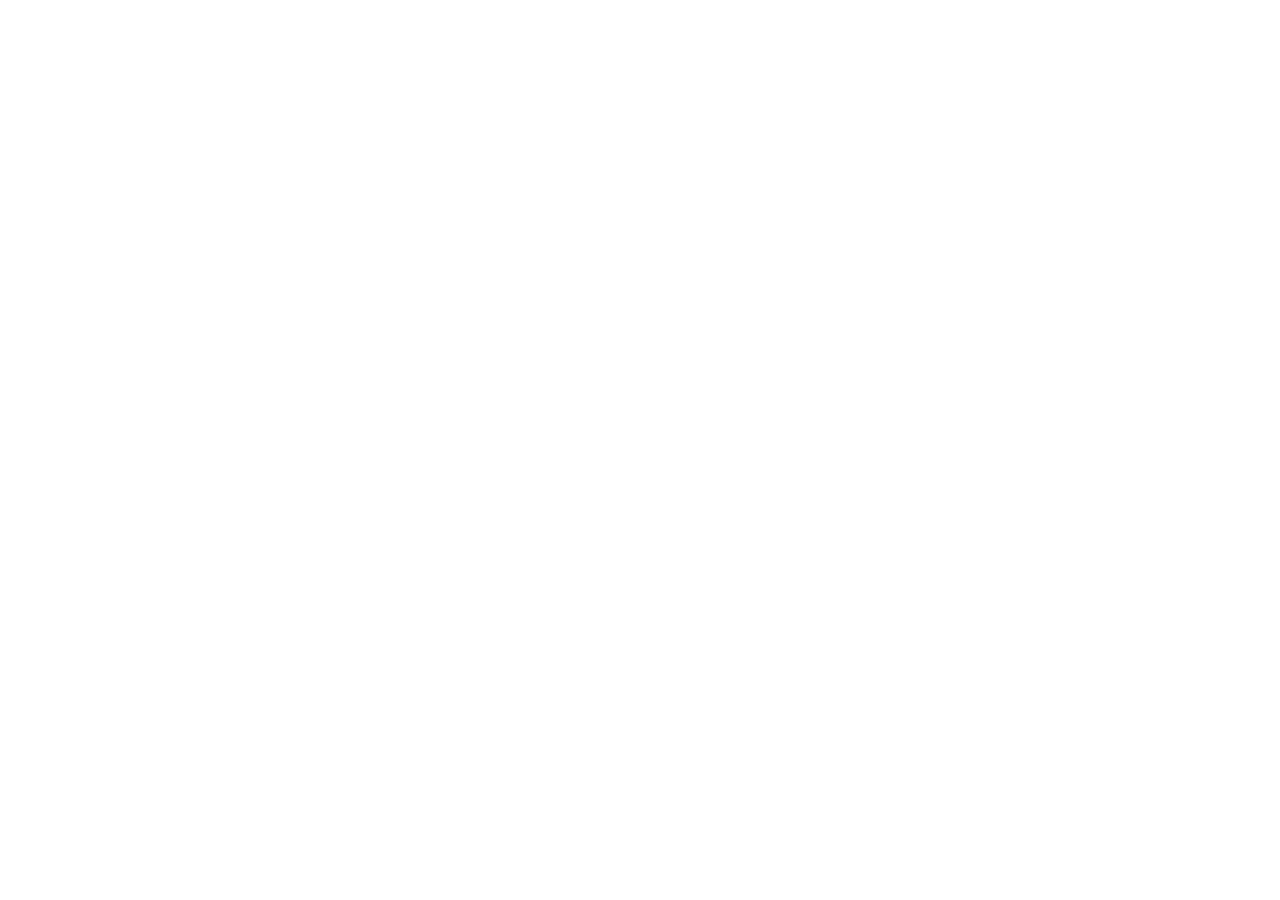
==== contact.html @ 1d163152 "First commit" ====
<!DOCTYPE html>
<html lang="en">
<head>
    <meta charset="UTF-8">
    <meta name="viewport" content="width=device-width, initial-scale=1.0">
    <title>Contact</title>
</head>
<body>
    
</body>
</html>
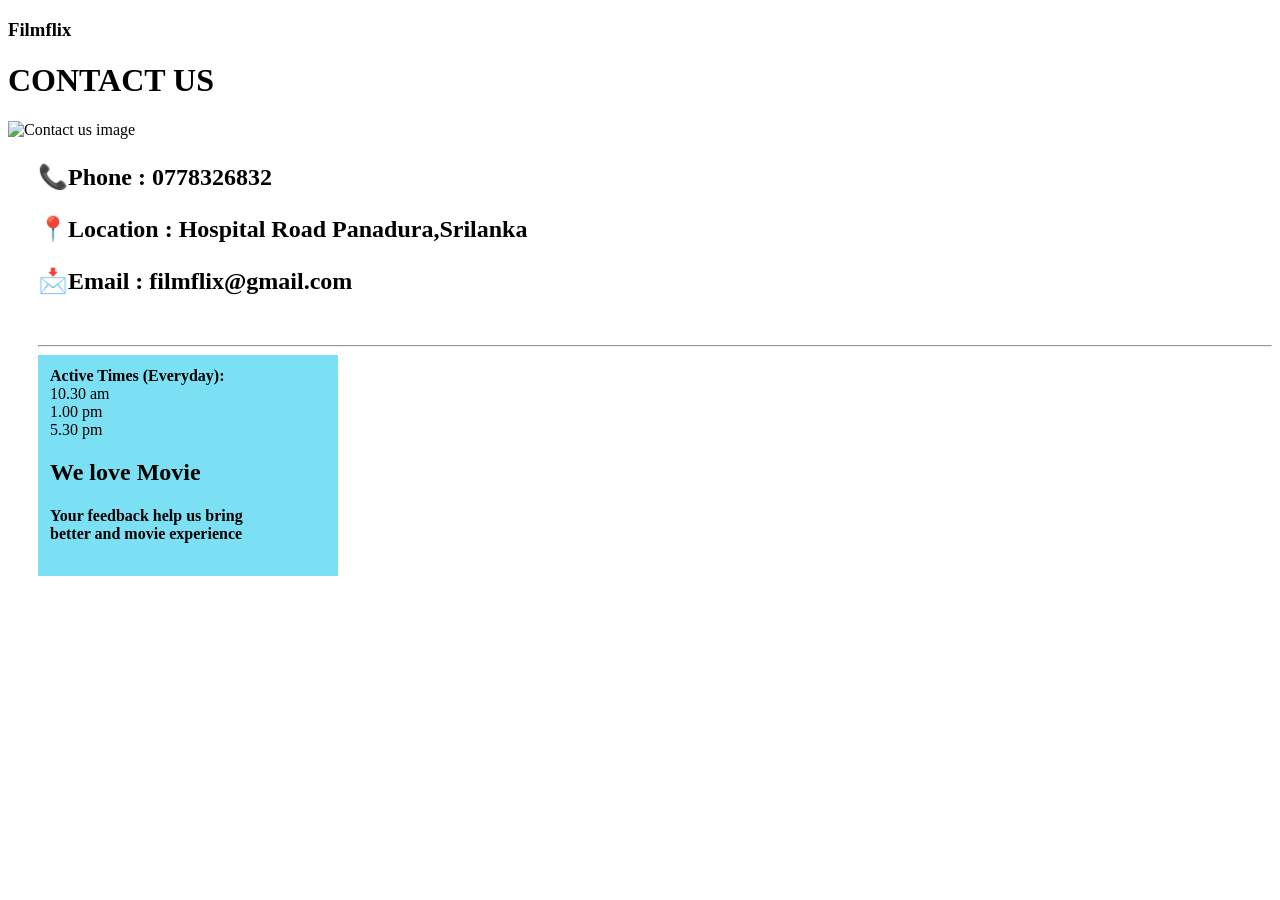
==== commit e2c9c3f8: "contact css  setup" ====
--- a/contact.html
+++ b/contact.html
@@ -1,11 +1,42 @@
+
 <!DOCTYPE html>
 <html lang="en">
 <head>
     <meta charset="UTF-8">
     <meta name="viewport" content="width=device-width, initial-scale=1.0">
-    <title>Contact</title>
+    <title>Filmflix</title>
+    <link rel="stylesheet" href="assets/contact.css">
 </head>
 <body>
+    <h3>Filmflix</h3>
+    <h1>CONTACT US</h1>
+    <img src="movie-tv-page\assets\img\02.07.2026_11.34.00_REC.png"width=700 height="400" alt="Contact us image">
+
+    <!-- Right Side Text -->
+    <div style="margin-left:30px;">
+        <h2><p><b>📞Phone   : 0778326832 </b></p></h2>
+        <h2><p><b>📍Location : Hospital Road Panadura,Srilanka</b></p></h2>
+        <h2><p><b>📩Email   : filmflix@gmail.com</b></p></h2>
+<br><hr>
+<table bgcolor="#7ce0f4" width="300" cellpadding="10">
+    <tr>
+        <td>
+            <font color="black">
+                <b>Active Times (Everyday):</b><br>
+                10.30 am <br>
+                1.00 pm   <br>
+                5.30 pm <br>
+                <h2>We love Movie</h2>
+                <h4>Your feedback help us bring <br>
+                better and movie experience</h4>
+
+
+            </font>
+        </td>
+    </tr>
+</table>
+ 
+
     
 </body>
-</html>+</html>
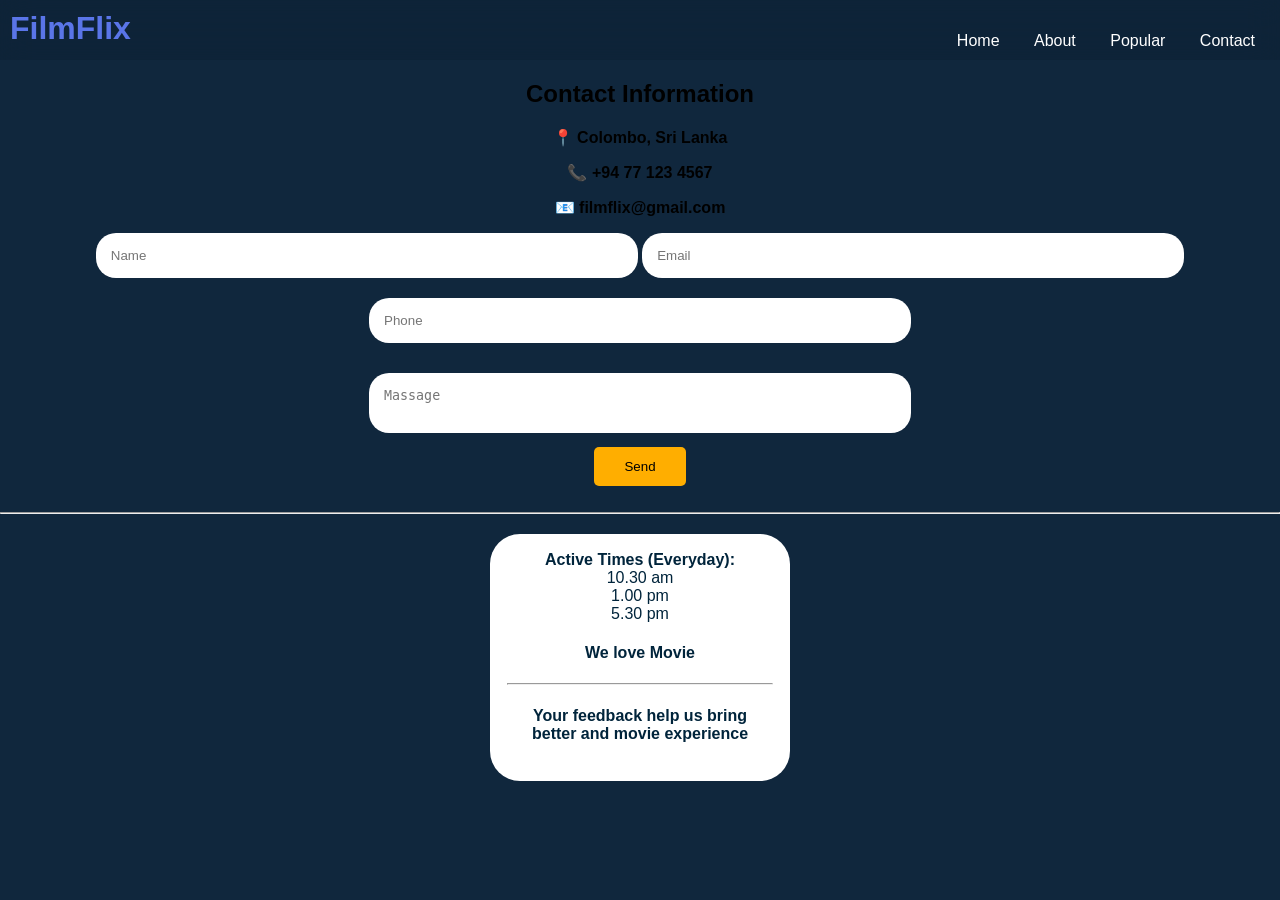
==== commit 4eb0a9d3: "Style.css complete" ====
--- a/contact.html
+++ b/contact.html
@@ -8,25 +8,55 @@
     <link rel="stylesheet" href="assets/contact.css">
 </head>
 <body>
-    <h3>Filmflix</h3>
-    <h1>CONTACT US</h1>
-    <img src="movie-tv-page\assets\img\02.07.2026_11.34.00_REC.png"width=700 height="400" alt="Contact us image">
+    <!--nav section-->
+    <header>
+        <h1>FilmFlix</h1>
+        <nav>
+            <div class="edit">
+                <a href="home.html">Home</a>
+                <a href="about.html">About</a>
+                <a href="">Popular</a>
+                <a href="contact.html">Contact</a>
+            </div>
+        </nav>
+    </header>
 
-    <!-- Right Side Text -->
-    <div style="margin-left:30px;">
-        <h2><p><b>📞Phone   : 0778326832 </b></p></h2>
-        <h2><p><b>📍Location : Hospital Road Panadura,Srilanka</b></p></h2>
-        <h2><p><b>📩Email   : filmflix@gmail.com</b></p></h2>
+   <div class="container">
+
+    <!-- Left Side -->
+    <div class="left">
+        <h2><b>Contact Information</b></h2>
+        <p><b>📍 Colombo, Sri Lanka</b></p>
+        <p><b>📞 +94 77 123 4567</b></p>
+        <p><b>📧 filmflix@gmail.com</b></p>
+    </div>
+
+    <!-- Right Side -->
+    <div class="right">
+        <form>
+
+            <input type="text" placeholder="Name">
+
+            <input type="email" placeholder="Email">
+
+            <input type="text" placeholder="Phone">
+
+           <center> <textarea placeholder="Massage"></textarea></center>
+
+            <button type="submit" class="send">Send</button>
+
+        </form>
+    </div>
 <br><hr>
-<table bgcolor="#7ce0f4" width="300" cellpadding="10">
+<table bgcolor="ffffff" width="300" cellpadding="10">
     <tr>
         <td>
-            <font color="black">
+            <font color="#00243b">
                 <b>Active Times (Everyday):</b><br>
                 10.30 am <br>
                 1.00 pm   <br>
                 5.30 pm <br>
-                <h2>We love Movie</h2>
+                <h4>We love Movie</h4><hr>
                 <h4>Your feedback help us bring <br>
                 better and movie experience</h4>
 
@@ -35,7 +65,9 @@
         </td>
     </tr>
 </table>
- 
+
+
+</div>
 
     
 </body>
--- a/assets/contact.css
+++ b/assets/contact.css
@@ -0,0 +1,128 @@
+/*body style*/
+body{
+    margin: 0;
+    font-family: 'Lucida Sans', 'Lucida Sans Regular', 'Lucida Grande', 'Lucida Sans Unicode', Geneva, Verdana, sans-serif;
+    background-color: #10273d;
+    text-align: center;
+}
+
+
+/*nav style*/
+header {
+    background-color: #0a0b0c;
+
+    padding: 10px;
+    text-align: center;
+    position: sticky;
+    top: 0;
+    z-index: 1000;
+    background: rgba(0, 0, 0, 0.08);
+
+    backdrop-filter: blur(15px);
+
+    border: 0px solid #1F4F78;
+
+}
+
+header h1 {
+    margin: 0;
+    color: #5a75e8;
+    text-align: left;
+    
+    
+    
+
+
+}
+
+nav {
+    margin-top: 15px;
+    text-align: right;
+    
+    
+}
+
+nav a {
+    color: #ffffff;
+    margin: 0 15px;
+    text-decoration: none;
+    font-size: 16px;
+    
+    
+    
+
+
+}
+
+.edit {
+    margin-top: -30px;
+    text-align: justify right;
+    justify-content: center;
+}
+
+nav a:hover {
+    color: #5a75e8;
+}
+
+#title {
+    text-align: center;
+}
+
+table{
+    margin: 20px auto;
+    transition: transform 0.3s ease;
+    border-radius: 30px;
+    padding: 5px;
+    align-content: end;
+}
+
+table:hover{
+    transform: scale(1.05);
+}
+.right input,
+        .right textarea {
+            width: 40%;
+            padding: 15px;
+            margin-bottom: 20px;
+            background: #ffffff;
+            color: rgb(0, 0, 0);
+            border: none;
+            border-radius: 20px;
+            transition: transform 0.3s ease;
+        }
+ input:hover{
+  transform: scale(1.05);
+ }
+
+        .right textarea {
+            margin: 10px;px auto;
+            height: 30px;
+            resize: none;
+            transition: transform 0.3s ease;
+           
+        }
+textarea:hover{
+    transform: scale(1.05);
+
+}
+        .send {
+            
+            background-color: #ffae00;
+            color: rgb(0, 0, 0);
+            transition: transform 0.3s ease;
+            border: none;
+            padding: 12px 30px;
+            cursor: pointer;
+            border-radius: 5px;
+            
+            
+        }
+        .send:hover{
+            background-color: rgb(45, 226, 0);
+            transform: scale(1.06);
+
+        }
+   
+
+
+
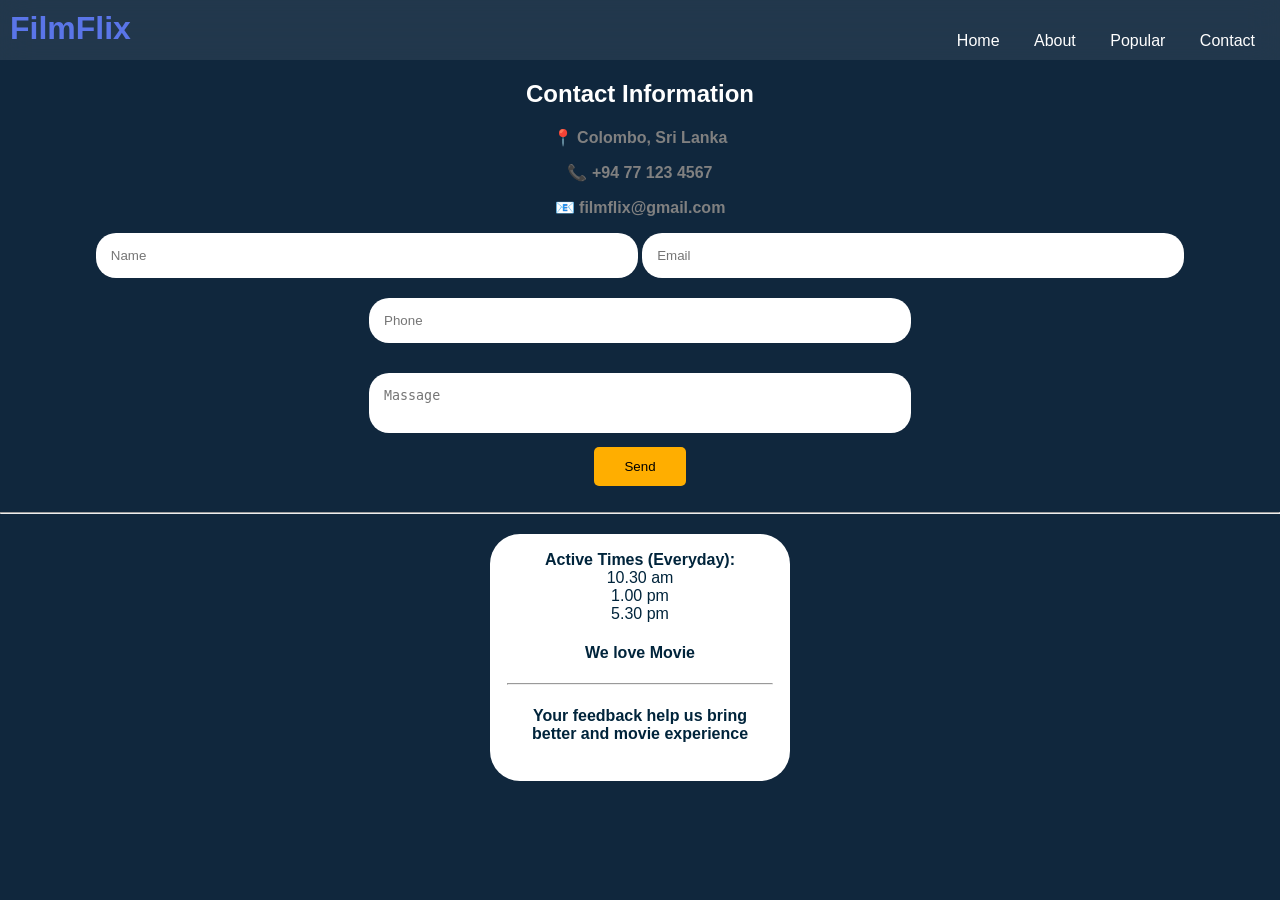
==== commit 8cd4af56: "style1.css" ====
--- a/contact.html
+++ b/contact.html
@@ -15,7 +15,7 @@
             <div class="edit">
                 <a href="home.html">Home</a>
                 <a href="about.html">About</a>
-                <a href="">Popular</a>
+                <a href="popular.html">Popular</a>
                 <a href="contact.html">Contact</a>
             </div>
         </nav>
--- a/assets/contact.css
+++ b/assets/contact.css
@@ -16,7 +16,7 @@
     position: sticky;
     top: 0;
     z-index: 1000;
-    background: rgba(0, 0, 0, 0.08);
+    background: rgba(255, 255, 255, 0.08);
 
     backdrop-filter: blur(15px);
 
@@ -66,7 +66,16 @@
 
 #title {
     text-align: center;
+    color: rgb(200, 210, 219);
 }
+
+h2{
+    color: white;
+}
+p{
+    color: grey;
+}
+
 
 table{
     margin: 20px auto;
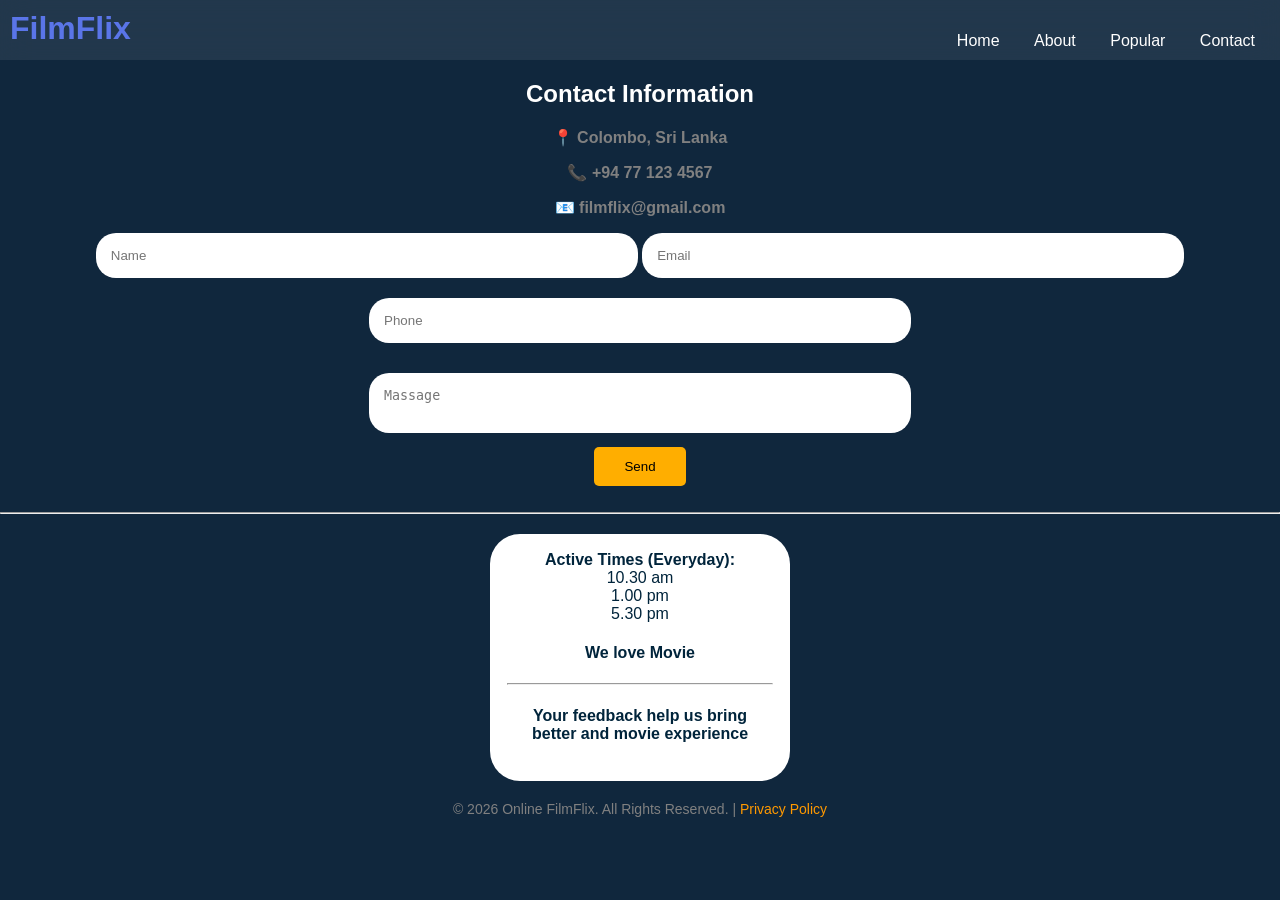
==== commit 9d54426b: "full code done" ====
--- a/contact.html
+++ b/contact.html
@@ -71,4 +71,11 @@
 
     
 </body>
+
+<!--footer section-->
+    <section id="footer">
+        <footer>
+            <p>&copy; 2026 Online FilmFlix. All Rights Reserved. | <a href="">Privacy Policy</a></p>
+        </footer>
+    </section>
 </html>
--- a/assets/contact.css
+++ b/assets/contact.css
@@ -131,6 +131,30 @@
             transform: scale(1.06);
 
         }
+
+        /foter style/
+footer {
+    background-color: #1c1c1c;
+    text-align: center;
+    padding: 20px;
+    margin-top: 20px;
+
+}
+
+footer p {
+    margin: 0;
+    font-size: 14px;
+}
+
+footer a {
+    color: #ff9900;
+    text-decoration: none;
+}
+
+.movies-grid {
+    display: grid;
+    gap: 20px;
+}
    
 
 
